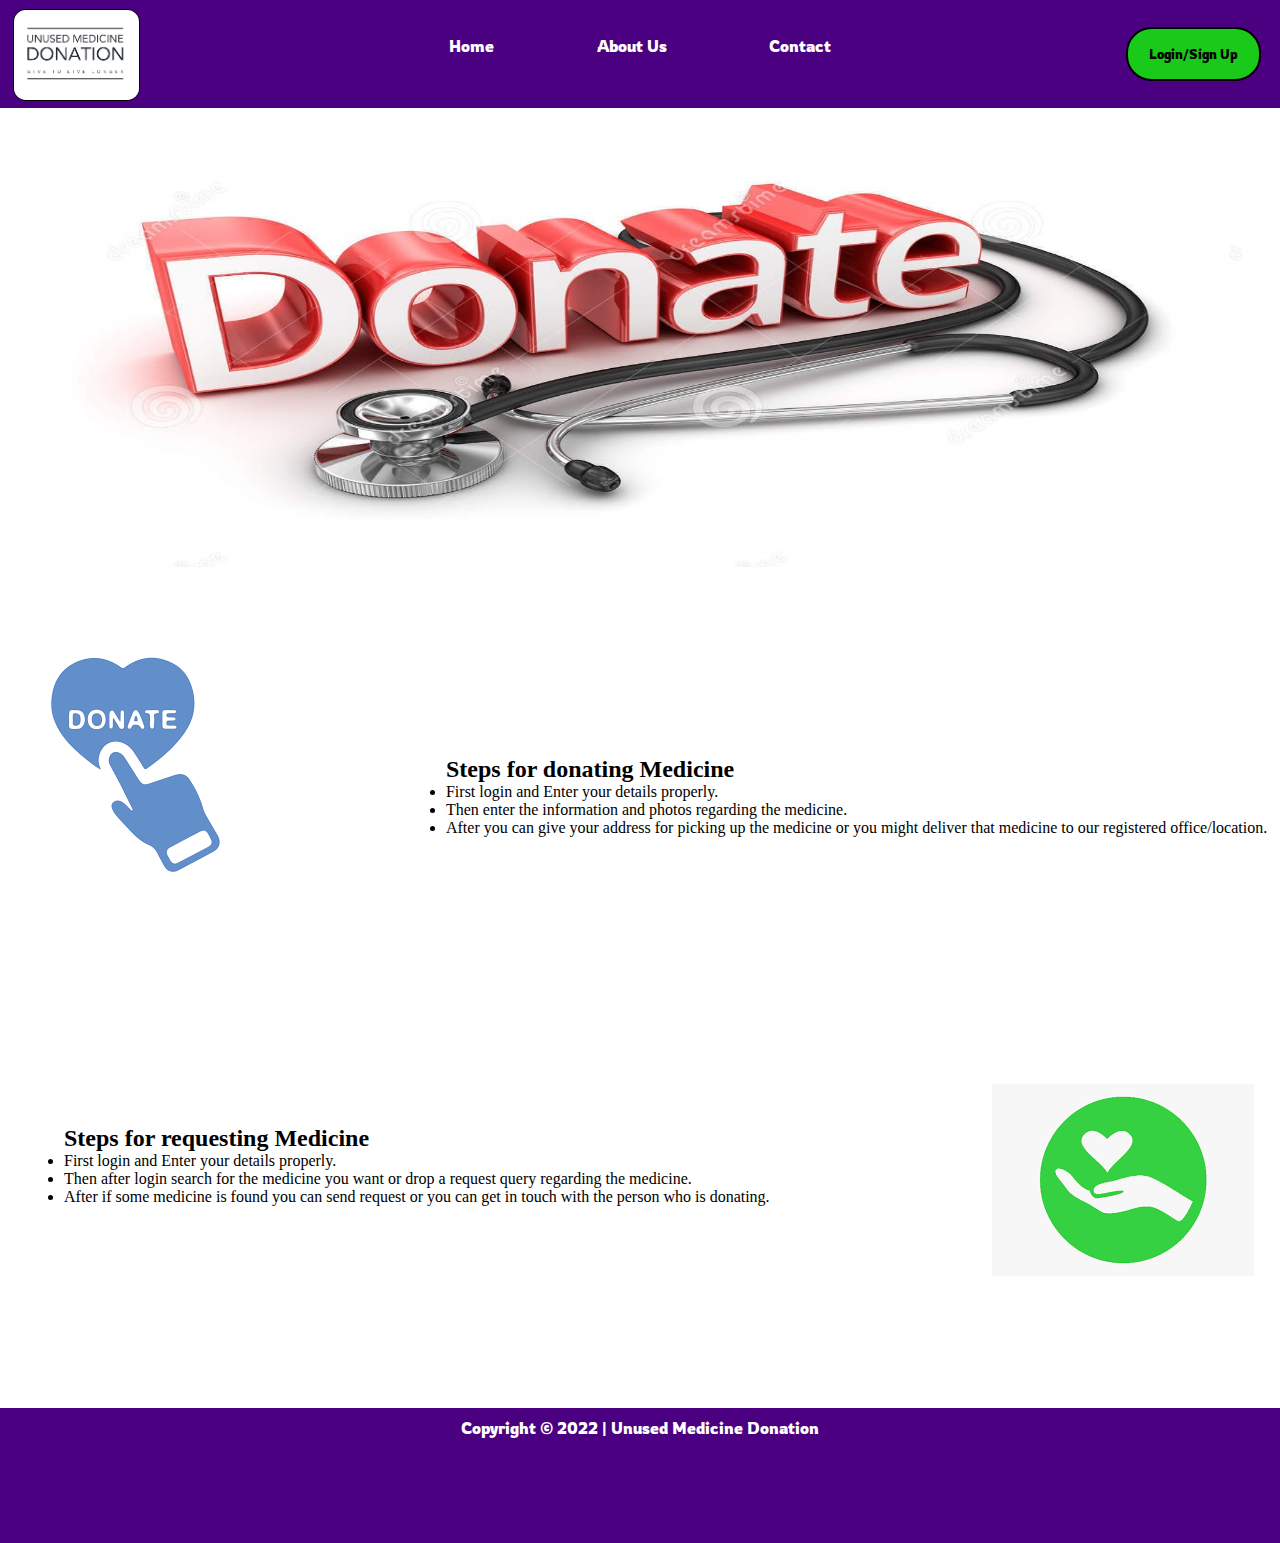
==== index.html @ df19eb27 "my umd website" ====
<!DOCTYPE html>
<html lang="en">
<head>
    <meta charset="UTF-8">
    <meta http-equiv="X-UA-Compatible" content="IE=edge">
    <meta name="viewport" content="width=device-width, initial-scale=1.0">
    <title>Unused Medicine Donation</title>
    <link rel="apple-touch-icon" sizes="180x180" href="favicon/apple-touch-icon.png">
    <link rel="icon" type="image/png" sizes="32x32" href="favicon/favicon-32x32.png">
    <link rel="icon" type="image/png" sizes="16x16" href="favicon/favicon-16x16.png">
    <link rel="manifest" href="favicon/site.webmanifest">
    <link rel="stylesheet" href="CSS files/style.css">
    <script
    src="https://code.jquery.com/jquery-3.3.1.js"
    integrity="sha256-2Kok7MbOyxpgUVvAk/HJ2jigOSYS2auK4Pfzbm7uH60="
    crossorigin="anonymous">
    </script>
    <script type="text/javascript" src="jquery-1.12.3.min.js"></script>
</head>
<body>
    <div id="header"></div>
    <main>
        <div id="container">
            <div class="slider">
                <img src="images/MedicineDonation.jpg" alt="Desert" class="desertImg">
                <img src="images/donateImg1.jpg" alt="Lighthouse" class="lightImg">
            </div>
            <div class="donateMed">
                <img src="/images/donateMed.png" alt="donateMed" class="dMed">
                <div class="donateTxt">
                    <ul>
                        <h2>Steps for donating Medicine</h2>
                        <li>
                            First login and Enter your details properly.
                        </li>
                        <li>
                            Then enter the information and photos regarding the medicine.
                        </li>
                        <li>
                            After you can give your address for picking up the medicine or you might deliver that medicine to our registered office/location.
                        </li>
                    </ul>
                </div>
            </div>
            <div class="requestMed">
                <img src="/images/requestMed.png" alt="requestMed" class="rMed">
                <div class="requestTxt">
                    <ul>
                        <h2>Steps for requesting Medicine</h2>
                        <li>
                            First login and Enter your details properly.
                        </li>
                        <li>
                            Then after login search for the medicine you want or drop a request query regarding the medicine.
                        </li>
                        <li>
                            After if some medicine is found you can send request or you can get in touch with the person who is donating.
                        </li>
                    </ul>
                </div>
            </div>
        </div>
    </main>
    <div id="footer"></div>
    <script> 
        $(function(){
          $("#header").load("header.html"); 
          $("#footer").load("footer.html"); 
        });
    </script>
    <script type="text/javascript" src="custom.js"></script>
</body>
</html>
---- CSS files/style.css ----
@import url('https://fonts.googleapis.com/css2?family=Rowdies:wght@300&display=swap');
*{
    margin: 0;
    padding: 0;
}
header{
    background-color:indigo;
    color:white;
    height:12vh;
    width:100%;
    font-family: 'Rowdies', cursive;
    position:sticky;
    top:0;
    z-index: 1;
}
.img{
    position:absolute;
    top:1vh;
    left:1vw;
    height:10vh;
    border:1px solid black;
    border-radius:1vw;
}
.navHeadings{
    display:flex;
    justify-content: center;
    align-items: center;
}
.navHeadings li{
    list-style: none;
    margin: 4vh 4vw;
}
a{
    text-decoration:none !important;
    color:white;
}
.loginbtn{
    position:absolute;
    left:88vw;
    top:3vh;
    background-color: rgb(26, 202, 26);
    height:6vh;
    width:15vh;
    border:2px solid black;
    border-radius:2vw;
    cursor: pointer;
    font-family: 'Rowdies', cursive;
}
.loginbtn:hover{
    position:absolute;
    left:88vw;
    top:3vh;
    background-color: rgb(13, 105, 13);
    height:7vh;
    width:16vh;
    border:2px solid black;
    cursor: pointer;
    font-family: 'Rowdies', cursive;
}
.questiontext{
    text-align: center;
    margin-top:2vw;
}
.contImg{
    height:35vh;
    position:absolute;
    top:35vh;
    left:10vw;
}
.contactFields{
    float:right;
    display:flex;
    flex-direction: column;
    margin-top:12vh;
    margin-right:8vw;
}
.sendMsg{
    height:5vh;
    background-color: aqua;
    border-radius:1vw;
    border:3px solid black;
}
.loginRegisterContainer{
    background-image:url("/images/login_bg.jpg");
    height:100vh;
    width:100%;
    background-repeat:no-repeat;
    background-size: cover;
}
.loginBox{
    position:relative;
    top:17vh;
    left:34vw;
    background-color:white;
    height:60vh;
    width:30vw;
}
.registerBox{
    position:relative;
    top:11vh;
    left:30vw;
    background-color:white;
    height:80vh;
    width:40vw;
}
.loginLogo{
    height:9vh;
    margin-left:6vw;
    margin-top: 3vh;
}
.registerLogo{
    height:14vh;
    margin-left:14vw;
}
.loginForm{
    margin-top: 7vh;
}
.inputFields{
    width:26vw;
    height:5vh;
    margin:0vw 2vw;
}
.reqFields{
    width:35vw;
    height:5vh;
    margin:1vw 2vw;
}
.medQoute{
    background-color:rgb(5, 147, 255);
    position:absolute;
    top:90vh;
    left:33vw;
    color:white;
    height:5vh;
    width:35vw;
    text-align: center;
}
.formbtn{
    margin:2vw 2vw;
    background-color:rgb(20, 187, 238);
    color:white;
    width:10vw;
    height:4vh;
    border-radius:2vw;
}
.LoginRegisterNow{
    color:blue;
}
.bottomLR{
    text-align: center;
}
.donateMed{
    margin:5vh 0vw;
    height:40vh;
}
.requestMed{
    margin:2vh 0vw;
    height:40vh;
}
.dMed{
    margin:3vh 0vw 0vh 2vw;
}
.donateTxt{
    position:absolute;
    bottom:7vh;
    right:1vw;
}
.requestTxt{
    position:absolute;
    left:5vw;
    top:125vh;
}
.rMed{
    margin:6vh 2vw 0vh 0vw;
    float:right;
}
.UIcon{
    height:15vh;
    margin:6vh 0vw 2vh 4vw;
}
.hello{
    float:right;
    margin:10vh 60vw 0vh 0vw;
    font-size:2em;
}
.todayText{
    text-align: center;
    margin-top:3vh;
}
.wltdt{
    display:flex;
    justify-content:space-around;
    align-items:center;
    margin-top:5vh;
}
.Dbox{
    background-color:rgb(255, 204, 0);
    height:45vh;
    width:30vw;
    font-size:2em;
    padding:5vh 0vw 0vw 3vw;
}
.Dbox:hover{
    background-color:rgb(151, 125, 17);
    height:45vh;
    width:30vw;
    font-size:3em;
    padding:5vh 0vw 0vw 3vw;
}
.betIcon{
    height:12vh;
}
.Rbox{
    background-color:rgb(255, 204, 0);
    height:45vh;
    width:30vw;
    font-size:2em;
    padding:5vh 0vw 0vh 2vw;
}
.Rbox:hover{
    background-color:rgb(151, 125, 17);
    height:45vh;
    width:30vw;
    font-size:3em;
    padding:5vh 0vw 0vh 2vw;
}
.container{
    height:90vh;
    width:100%;
}
.abtImg{
    position: absolute;
    left:45vw;
    height:20vh;
    margin-top:5vh;
}
.slider{
    display:inline-block;
    height:50vh;
    width:95vw;
    margin:1vh 2vw;
}
.desertImg{
    position:absolute;
    display:inline-block;
    height:50vh;
    width:95vw;
    left:-99vw;
    /*animation-name:ghi;
    animation-duration: 10s;
    animation-timing-function: ease-in-out;
    animation-iteration-count: infinite;*/
}
.lightImg{
    position:absolute;
    display:inline-block;
    height:50vh;
    width:95vw;
    left:2vw;
    /*animation-name:abc;
    animation-duration: 10s;
    animation-timing-function: ease-in-out;
    animation-iteration-count: infinite;*/
}
/*@keyframes abc{
    0%{
        left:2vw;
    }
    100%{
        left:99vw;
    }
}
@keyframes ghi{
    0%{
        left:-99vw;
    }
    100%{
        left:2vw;
    }
}*/
footer{
    background-color:indigo;
    color:white;
    height:15vh;
    width:100%;
    text-align:center;
    font-family: 'Rowdies', cursive;
}
.footerSection{
    padding-top:10px;
}
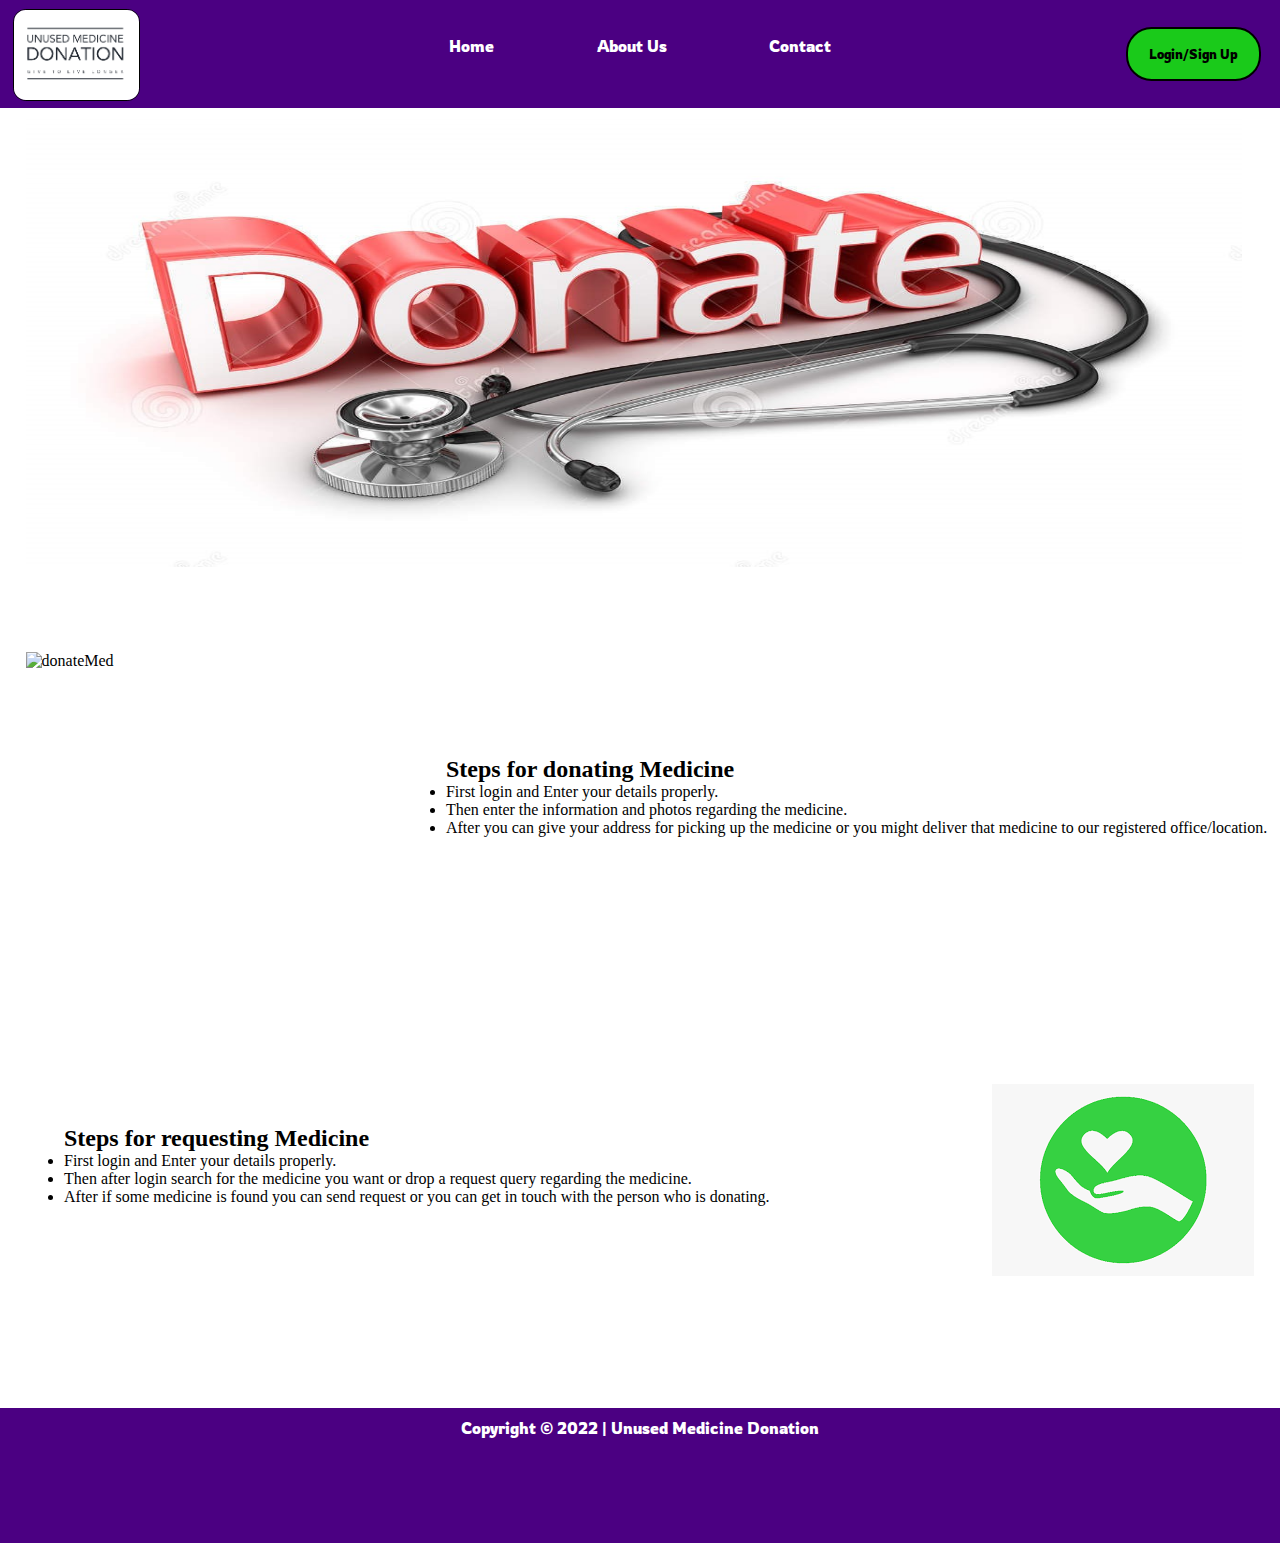
==== commit f7da34e8: "update" ====
--- a/index.html
+++ b/index.html
@@ -9,7 +9,7 @@
     <link rel="icon" type="image/png" sizes="32x32" href="favicon/favicon-32x32.png">
     <link rel="icon" type="image/png" sizes="16x16" href="favicon/favicon-16x16.png">
     <link rel="manifest" href="favicon/site.webmanifest">
-    <link rel="stylesheet" href="CSS files/style.css">
+    <link rel="stylesheet" href="CSS/style.css">
     <script
     src="https://code.jquery.com/jquery-3.3.1.js"
     integrity="sha256-2Kok7MbOyxpgUVvAk/HJ2jigOSYS2auK4Pfzbm7uH60="
@@ -43,7 +43,7 @@
                 </div>
             </div>
             <div class="requestMed">
-                <img src="/images/requestMed.png" alt="requestMed" class="rMed">
+                <img src="/images/requestMed.jpg" alt="requestMed" class="rMed">
                 <div class="requestTxt">
                     <ul>
                         <h2>Steps for requesting Medicine</h2>
@@ -70,4 +70,4 @@
     </script>
     <script type="text/javascript" src="custom.js"></script>
 </body>
-</html>+</html>
--- a/CSS/style.css
+++ b/CSS/style.css
@@ -0,0 +1,291 @@
+@import url('https://fonts.googleapis.com/css2?family=Rowdies:wght@300&display=swap');
+*{
+    margin: 0;
+    padding: 0;
+}
+header{
+    background-color:indigo;
+    color:white;
+    height:12vh;
+    width:100%;
+    font-family: 'Rowdies', cursive;
+    position:sticky;
+    top:0;
+    z-index: 1;
+}
+.img{
+    position:absolute;
+    top:1vh;
+    left:1vw;
+    height:10vh;
+    border:1px solid black;
+    border-radius:1vw;
+}
+.navHeadings{
+    display:flex;
+    justify-content: center;
+    align-items: center;
+}
+.navHeadings li{
+    list-style: none;
+    margin: 4vh 4vw;
+}
+a{
+    text-decoration:none !important;
+    color:white;
+}
+.loginbtn{
+    position:absolute;
+    left:88vw;
+    top:3vh;
+    background-color: rgb(26, 202, 26);
+    height:6vh;
+    width:15vh;
+    border:2px solid black;
+    border-radius:2vw;
+    cursor: pointer;
+    font-family: 'Rowdies', cursive;
+}
+.loginbtn:hover{
+    position:absolute;
+    left:88vw;
+    top:3vh;
+    background-color: rgb(13, 105, 13);
+    height:7vh;
+    width:16vh;
+    border:2px solid black;
+    cursor: pointer;
+    font-family: 'Rowdies', cursive;
+}
+.questiontext{
+    text-align: center;
+    margin-top:2vw;
+}
+.contImg{
+    height:35vh;
+    position:absolute;
+    top:35vh;
+    left:10vw;
+}
+.contactFields{
+    float:right;
+    display:flex;
+    flex-direction: column;
+    margin-top:12vh;
+    margin-right:8vw;
+}
+.sendMsg{
+    height:5vh;
+    background-color: aqua;
+    border-radius:1vw;
+    border:3px solid black;
+}
+.loginRegisterContainer{
+    background-image:url("/images/login_bg.jpg");
+    height:100vh;
+    width:100%;
+    background-repeat:no-repeat;
+    background-size: cover;
+}
+.loginBox{
+    position:relative;
+    top:17vh;
+    left:34vw;
+    background-color:white;
+    height:60vh;
+    width:30vw;
+}
+.registerBox{
+    position:relative;
+    top:11vh;
+    left:30vw;
+    background-color:white;
+    height:80vh;
+    width:40vw;
+}
+.loginLogo{
+    height:9vh;
+    margin-left:6vw;
+    margin-top: 3vh;
+}
+.registerLogo{
+    height:14vh;
+    margin-left:14vw;
+}
+.loginForm{
+    margin-top: 7vh;
+}
+.inputFields{
+    width:26vw;
+    height:5vh;
+    margin:0vw 2vw;
+}
+.reqFields{
+    width:35vw;
+    height:5vh;
+    margin:1vw 2vw;
+}
+.medQoute{
+    background-color:rgb(5, 147, 255);
+    position:absolute;
+    top:90vh;
+    left:33vw;
+    color:white;
+    height:5vh;
+    width:35vw;
+    text-align: center;
+}
+.formbtn{
+    margin:2vw 2vw;
+    background-color:rgb(20, 187, 238);
+    color:white;
+    width:10vw;
+    height:4vh;
+    border-radius:2vw;
+}
+.LoginRegisterNow{
+    color:blue;
+}
+.bottomLR{
+    text-align: center;
+}
+.donateMed{
+    margin:5vh 0vw;
+    height:40vh;
+}
+.requestMed{
+    margin:2vh 0vw;
+    height:40vh;
+}
+.dMed{
+    margin:3vh 0vw 0vh 2vw;
+}
+.donateTxt{
+    position:absolute;
+    bottom:7vh;
+    right:1vw;
+}
+.requestTxt{
+    position:absolute;
+    left:5vw;
+    top:125vh;
+}
+.rMed{
+    margin:6vh 2vw 0vh 0vw;
+    float:right;
+}
+.UIcon{
+    height:15vh;
+    margin:6vh 0vw 2vh 4vw;
+}
+.hello{
+    float:right;
+    margin:10vh 60vw 0vh 0vw;
+    font-size:2em;
+}
+.todayText{
+    text-align: center;
+    margin-top:3vh;
+}
+.wltdt{
+    display:flex;
+    justify-content:space-around;
+    align-items:center;
+    margin-top:5vh;
+}
+.Dbox{
+    background-color:rgb(255, 204, 0);
+    height:45vh;
+    width:30vw;
+    font-size:2em;
+    padding:5vh 0vw 0vw 3vw;
+}
+.Dbox:hover{
+    background-color:rgb(151, 125, 17);
+    height:45vh;
+    width:30vw;
+    font-size:3em;
+    padding:5vh 0vw 0vw 3vw;
+}
+.betIcon{
+    height:12vh;
+}
+.Rbox{
+    background-color:rgb(255, 204, 0);
+    height:45vh;
+    width:30vw;
+    font-size:2em;
+    padding:5vh 0vw 0vh 2vw;
+}
+.Rbox:hover{
+    background-color:rgb(151, 125, 17);
+    height:45vh;
+    width:30vw;
+    font-size:3em;
+    padding:5vh 0vw 0vh 2vw;
+}
+.container{
+    height:90vh;
+    width:100%;
+}
+.abtImg{
+    position: absolute;
+    left:45vw;
+    height:20vh;
+    margin-top:5vh;
+}
+.slider{
+    display:inline-block;
+    height:50vh;
+    width:95vw;
+    margin:1vh 2vw;
+}
+.desertImg{
+    position:absolute;
+    display:inline-block;
+    height:50vh;
+    width:95vw;
+    left:-99vw;
+    animation-name:ghi;
+    animation-duration: 10s;
+    animation-timing-function: ease-in-out;
+    animation-iteration-count: infinite;
+}
+.lightImg{
+    position:absolute;
+    display:inline-block;
+    height:50vh;
+    width:95vw;
+    left:2vw;
+    animation-name:abc;
+    animation-duration: 10s;
+    animation-timing-function: ease-in-out;
+    animation-iteration-count: infinite;
+}
+@keyframes abc{
+    0%{
+        left:2vw;
+    }
+    100%{
+        left:99vw;
+    }
+}
+@keyframes ghi{
+    0%{
+        left:-99vw;
+    }
+    100%{
+        left:2vw;
+    }
+}
+footer{
+    background-color:indigo;
+    color:white;
+    height:15vh;
+    width:100%;
+    text-align:center;
+    font-family: 'Rowdies', cursive;
+}
+.footerSection{
+    padding-top:10px;
+}
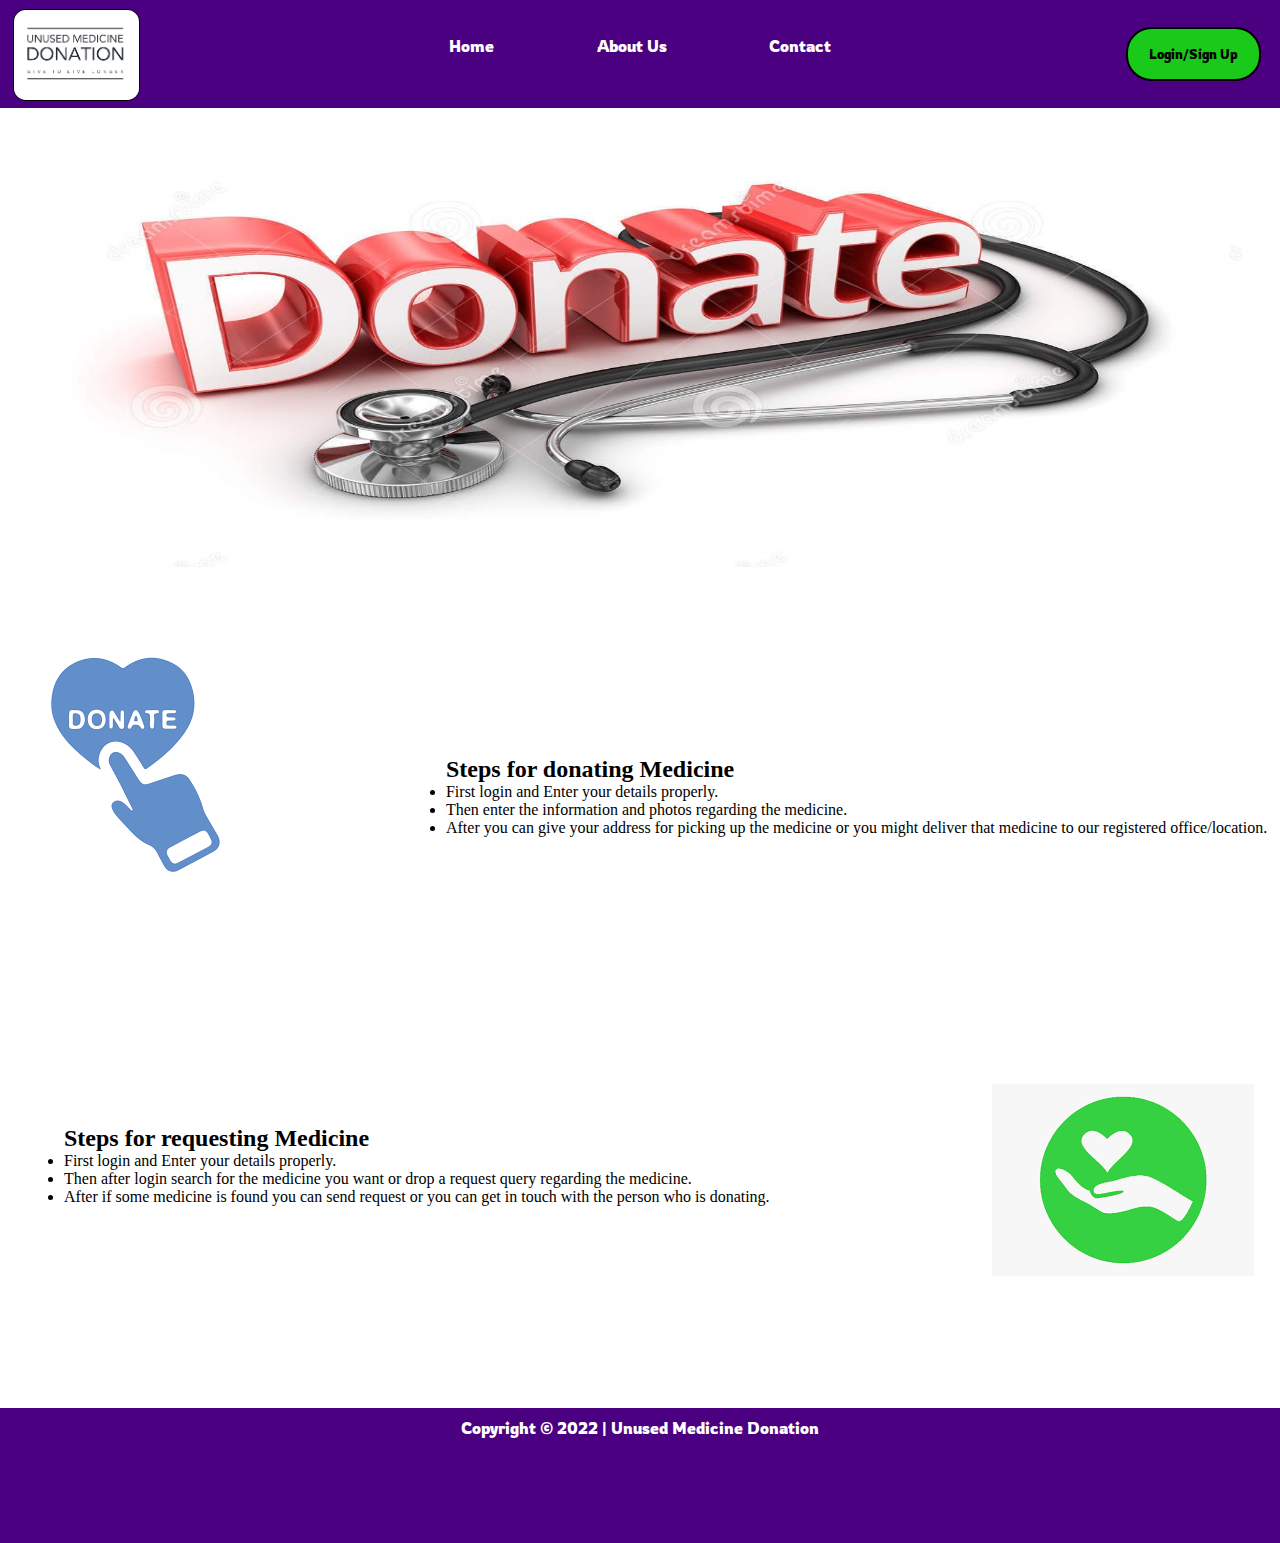
==== commit 17b39ff3: "update" ====
--- a/index.html
+++ b/index.html
@@ -26,7 +26,7 @@
                 <img src="images/donateImg1.jpg" alt="Lighthouse" class="lightImg">
             </div>
             <div class="donateMed">
-                <img src="/images/donateMed.png" alt="donateMed" class="dMed">
+                <img src="/images/donateMed.jpg" alt="donateMed" class="dMed">
                 <div class="donateTxt">
                     <ul>
                         <h2>Steps for donating Medicine</h2>
--- a/CSS/style.css
+++ b/CSS/style.css
@@ -81,11 +81,12 @@
     border:3px solid black;
 }
 .loginRegisterContainer{
-    background-image:url("/images/login_bg.jpg");
+    border: 2px solid black;
     height:100vh;
     width:100%;
     background-repeat:no-repeat;
     background-size: cover;
+    border-radius: 2px;
 }
 .loginBox{
     position:relative;
